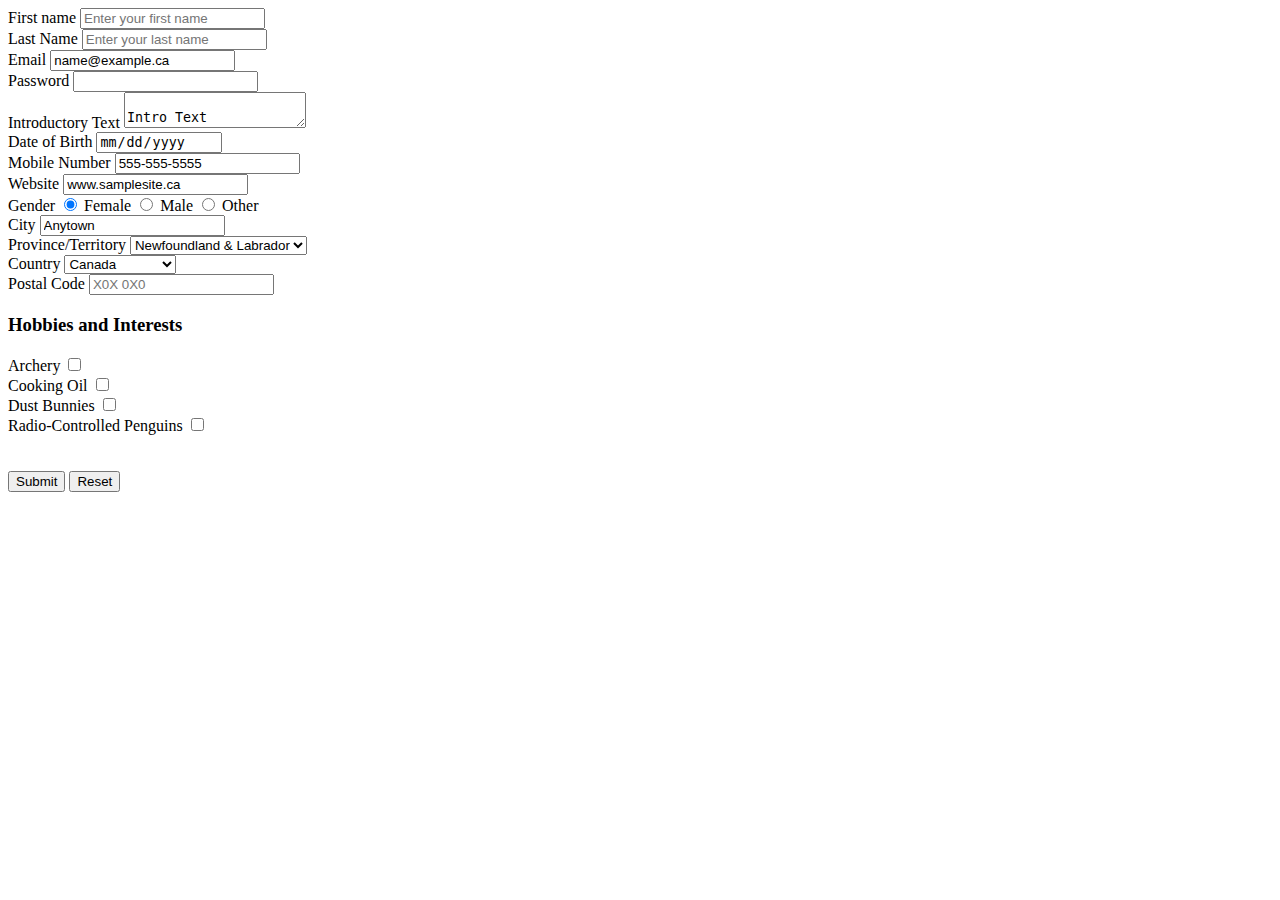
==== lib2024/assg-5/index.html @ 1f6cdd55 "11" ====
<!DOCTYPE html>
<html>
<head>
	<title>Who Are You?</title>
</head>
<body>
	<div id="wrapper" class="wrapper">
		<section id="html-forms" class="main-section">
			
			<form action="somepage.php" method="get">
				<div id="fn-container" class="form-elm">
					
	<label for="FirstName">First name</label>
					
					<input type="text" name="FirstName" id="FirstName" placeholder="Enter your first name">
				</div>
				<div id="ln-container" class="form-elm">
				
					<label for="LastName">Last Name</label>
					

							<input type="text" name="LastName" id="LastName" placeholder="Enter your last name">
				</div>
				<div id="email-container" class="form-elm">
					<label for="email">Email</label>
					
					<input type="email" name="email" id="email" value="name@example.ca" readonly>
				</div>
				<div id="pass-container" class="form-elm">
					<label for="pass">Password</label>
				
					<input type="password" name="pass" id="pass" required>
				</div>

				<div id="sum-container" class="form-elm">
					<label for="summary">Introductory Text</label>
					
					<textarea name="summary" id="summary" placeholder="Enter introductory text here">
						Intro Text
					</textarea>
				</div>
				
				<div id="date-container" class="form-elm">
					<label for="date">Date of Birth</label>
					
					<input type="date" name="date" id="date" value="" readonly>
				</div>

				<div id="mobile-container" class="form-elm">
					<label for="mobile">Mobile Number</label>
					
					<input type="mobile" name="mobile" id="Mobile" value="555-555-5555" readonly>
				</div>

					<label for="URL">Website</label>
					
					<input type="URL" name="URL" id="URL" value="www.samplesite.ca" readonly>
				</div>
				

				<div id="radio-container" class="form-elm">
					
					<label for="Gender">Gender</label>
				
						<input type="radio" name="like-form" id="Female" value="Female" checked>
						Female
					</label>
					<label>
						<input type="radio" name="like-form" id="Male" value="Male">
						Male
					</label>
					<label>
						<input type="radio" name="like-form" id="Other" value="Other">
						Other
					</label>
				</div>
				<div id="city-container" class="form-elm">
					<label for="City">City</label>
					
					<input type="City" name="City" id="City" value="Anytown" readonly>
				</div>

				<div id="province-drop-container" class="form-elm">
					<label for="province-drop-container">Province/Territory</label>
				
					<select name="Province" id="Province">
						<option value="Yukon">Yukon</option>
						<option value="NWT">NWT</option>
						<option value="Nunavut">Nunavut</option>
						<option value="BC">BC</option>
						<option value="Alberta">Alberta</option>
						<option value="Saskatchewan">Saskatchewan</option>
						<option value="Manitoba">Manitoba</option>
						<option value="Ontario">Ontario</option>
						<option value="Quebec">Quebec</option>
						<option value="New Brunswick">New Brunswick</option>
						<option value="Nova Scotia">Nova Scotia</option>
						<option value="PEI">PEI</option>


						<!-- selected attribute makes an option selected by default -->
						<option value="Newfoundland" selected>Newfoundland & Labrador</option>
					</select>
				</div>

				<div id="country-drop-container" class="form-elm">
					<label for="country-drop-container">Country</label>
				
					<select name="Province" id="Province">
						<option value="Wakanda">Wakanda</option>
						<option value="Latveria">Latveria</option>
						<option value="SantaPrisca">Santa Prisca</option>
						<option value="GrandFenwick">Grand Fenwick</option>
						<option value="Genosha">Genosha</option>
						<option value="Qurac">Qurac</option>
						<option value="Bialya">Bialya</option>
						<option value="Ooo">Ooo</option>
						<option value="Markovia">Markovia</option>
						<option value="Modora">Modora</option>
						<option value="Transnia">Transnia</option>
						<option value="Sokovia">Sokovia</option>
						<option value="Madripoor">Madripoor</option>
						<option value="Attlian">Attilan</option>
						<option value="Atlantis">Atlantis</option>
						<option value="Themyscira">Themyscira</option>
				


						
						<option value="Canada" selected>Canada</option>
					</select>
				</div>

				<label for="PostalCode">Postal Code</label>
					
					<input type="text" name="PostalCode" id="PostalCode" placeholder="X0X 0X0">
				</div>
				<div id="ln-container" class="form-elm">

				<div id="hobbies-container" class="form-elm">
					<h3>Hobbies and Interests</h3>
					<label for="archery">Archery</label>
					
					<input type="checkbox" name="Hobbies" id="archery" value="archery"> <br>

					<label for="CookingOil">Cooking Oil</label>
					<input type="checkbox" name="hobbies" id="CookingOil" value="CookingOil"> <br>

					<label for="DustBunnies">Dust Bunnies</label>
					<input type="checkbox" name="hobbies" id="DustBunnies" value="DustBunnies"> <br>
					<label for="RadioControlledPenguins">Radio-Controlled Penguins</label>
					<input type="checkbox" name="hobbies" id="RadioControlledPenguins" value="RadioControlledPenguins"> <br>
				
					</label> <br>
				</div>

			


					<br>
				<!-- button type="submit" creates a button that submits the form and HTML5 elements get automatically validated by the browser -->
				<button type="submit">Submit</button>
				<!-- button typ="reset" resets the form values, without needing to refresh the page -->
				<button type="reset">Reset</button>
			</form>
		</section>
	</div>
</body>
</html>
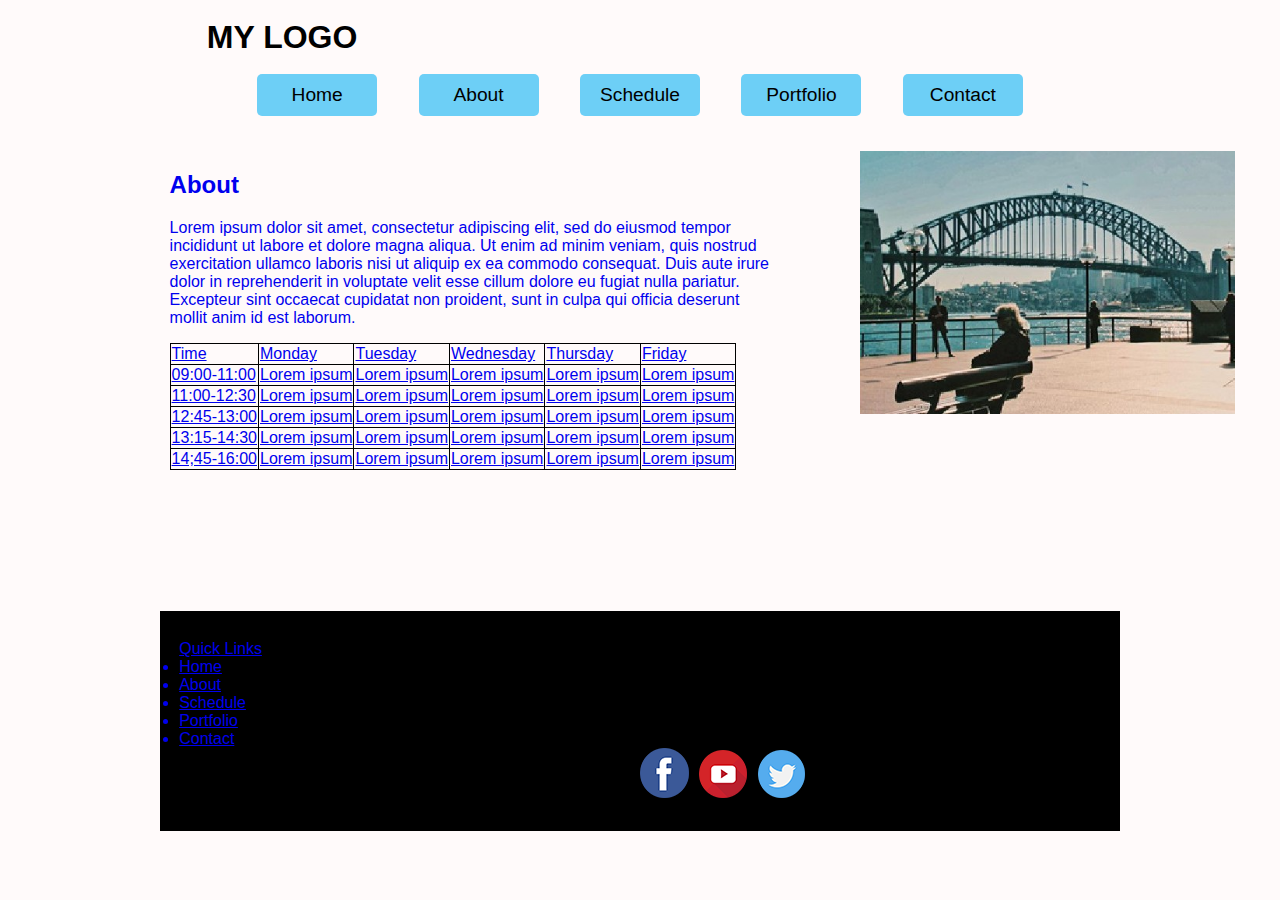
==== commit 947ed369: "a" ====
--- a/lib2024/assg-5/index.html
+++ b/lib2024/assg-5/index.html
@@ -1,169 +1,142 @@
 <!DOCTYPE html>
-<html>
-<head>
-	<title>Who Are You?</title>
-</head>
-<body>
-	<div id="wrapper" class="wrapper">
-		<section id="html-forms" class="main-section">
-			
-			<form action="somepage.php" method="get">
-				<div id="fn-container" class="form-elm">
-					
-	<label for="FirstName">First name</label>
-					
-					<input type="text" name="FirstName" id="FirstName" placeholder="Enter your first name">
-				</div>
-				<div id="ln-container" class="form-elm">
-				
-					<label for="LastName">Last Name</label>
-					
-
-							<input type="text" name="LastName" id="LastName" placeholder="Enter your last name">
-				</div>
-				<div id="email-container" class="form-elm">
-					<label for="email">Email</label>
-					
-					<input type="email" name="email" id="email" value="name@example.ca" readonly>
-				</div>
-				<div id="pass-container" class="form-elm">
-					<label for="pass">Password</label>
-				
-					<input type="password" name="pass" id="pass" required>
-				</div>
-
-				<div id="sum-container" class="form-elm">
-					<label for="summary">Introductory Text</label>
-					
-					<textarea name="summary" id="summary" placeholder="Enter introductory text here">
-						Intro Text
-					</textarea>
-				</div>
-				
-				<div id="date-container" class="form-elm">
-					<label for="date">Date of Birth</label>
-					
-					<input type="date" name="date" id="date" value="" readonly>
-				</div>
-
-				<div id="mobile-container" class="form-elm">
-					<label for="mobile">Mobile Number</label>
-					
-					<input type="mobile" name="mobile" id="Mobile" value="555-555-5555" readonly>
-				</div>
-
-					<label for="URL">Website</label>
-					
-					<input type="URL" name="URL" id="URL" value="www.samplesite.ca" readonly>
-				</div>
-				
-
-				<div id="radio-container" class="form-elm">
-					
-					<label for="Gender">Gender</label>
-				
-						<input type="radio" name="like-form" id="Female" value="Female" checked>
-						Female
-					</label>
-					<label>
-						<input type="radio" name="like-form" id="Male" value="Male">
-						Male
-					</label>
-					<label>
-						<input type="radio" name="like-form" id="Other" value="Other">
-						Other
-					</label>
-				</div>
-				<div id="city-container" class="form-elm">
-					<label for="City">City</label>
-					
-					<input type="City" name="City" id="City" value="Anytown" readonly>
-				</div>
-
-				<div id="province-drop-container" class="form-elm">
-					<label for="province-drop-container">Province/Territory</label>
-				
-					<select name="Province" id="Province">
-						<option value="Yukon">Yukon</option>
-						<option value="NWT">NWT</option>
-						<option value="Nunavut">Nunavut</option>
-						<option value="BC">BC</option>
-						<option value="Alberta">Alberta</option>
-						<option value="Saskatchewan">Saskatchewan</option>
-						<option value="Manitoba">Manitoba</option>
-						<option value="Ontario">Ontario</option>
-						<option value="Quebec">Quebec</option>
-						<option value="New Brunswick">New Brunswick</option>
-						<option value="Nova Scotia">Nova Scotia</option>
-						<option value="PEI">PEI</option>
+<html lang="en">
 
 
-						<!-- selected attribute makes an option selected by default -->
-						<option value="Newfoundland" selected>Newfoundland & Labrador</option>
-					</select>
-				</div>
+<head>
+    <meta charset="UTF-8">
+    <meta name="viewport" content="width=device-width, initial-scale=1.0">
+    <title>MY LOGO</title>
+    <link rel="stylesheet" href="css/style.css">
+    
+</head>
 
-				<div id="country-drop-container" class="form-elm">
-					<label for="country-drop-container">Country</label>
-				
-					<select name="Province" id="Province">
-						<option value="Wakanda">Wakanda</option>
-						<option value="Latveria">Latveria</option>
-						<option value="SantaPrisca">Santa Prisca</option>
-						<option value="GrandFenwick">Grand Fenwick</option>
-						<option value="Genosha">Genosha</option>
-						<option value="Qurac">Qurac</option>
-						<option value="Bialya">Bialya</option>
-						<option value="Ooo">Ooo</option>
-						<option value="Markovia">Markovia</option>
-						<option value="Modora">Modora</option>
-						<option value="Transnia">Transnia</option>
-						<option value="Sokovia">Sokovia</option>
-						<option value="Madripoor">Madripoor</option>
-						<option value="Attlian">Attilan</option>
-						<option value="Atlantis">Atlantis</option>
-						<option value="Themyscira">Themyscira</option>
-				
+<body>
+    <div id="wrapper">
+        <header>
+
+                        <h1>MY LOGO</h1>
+
+            <nav>
+                <ul>
+                    <a href="#">
+                        <li>Home</li>
+                    </a>
+                    <a href="#">
+                        <li>About</li>
+                    </a>
+                    <a href="#">
+                        <li>Schedule</li>
+                    </a>
+                    <a href="#">
+                        <li>Portfolio</li>
+                    </a>
+                    <a href="#">
+                        <li>Contact</li>
+                </ul>
+            </nav>
+        </header>
+
+        <main>
+            <div id="div1">
+                <h2>About</h2>
+                <p>Lorem ipsum dolor sit amet, consectetur adipiscing elit, sed do eiusmod tempor incididunt ut labore et dolore magna aliqua. Ut enim ad minim veniam, quis nostrud exercitation ullamco laboris nisi ut aliquip ex ea commodo consequat. Duis aute irure dolor in reprehenderit in voluptate velit esse cillum dolore eu fugiat nulla pariatur. Excepteur sint occaecat cupidatat non proident, sunt in culpa qui officia deserunt mollit anim id est laborum.</p>
+                
+
+                </p>
+            </div>
+
+            <div id="div2">
+                <img src="img/bridge.jpg" width="375px">
+                
+            </div>
 
 
-						
-						<option value="Canada" selected>Canada</option>
-					</select>
-				</div>
 
-				<label for="PostalCode">Postal Code</label>
-					
-					<input type="text" name="PostalCode" id="PostalCode" placeholder="X0X 0X0">
-				</div>
-				<div id="ln-container" class="form-elm">
-
-				<div id="hobbies-container" class="form-elm">
-					<h3>Hobbies and Interests</h3>
-					<label for="archery">Archery</label>
-					
-					<input type="checkbox" name="Hobbies" id="archery" value="archery"> <br>
-
-					<label for="CookingOil">Cooking Oil</label>
-					<input type="checkbox" name="hobbies" id="CookingOil" value="CookingOil"> <br>
-
-					<label for="DustBunnies">Dust Bunnies</label>
-					<input type="checkbox" name="hobbies" id="DustBunnies" value="DustBunnies"> <br>
-					<label for="RadioControlledPenguins">Radio-Controlled Penguins</label>
-					<input type="checkbox" name="hobbies" id="RadioControlledPenguins" value="RadioControlledPenguins"> <br>
-				
-					</label> <br>
-				</div>
-
-			
+<table>
+  <tr>
+    <td>Time</td>
+    <td>Monday</td>
+    <td>Tuesday</td>
+    <td>Wednesday</td>
+    <td>Thursday</td>
+    <td>Friday</td>
+    
+  </tr>
+  <tr>
+    <td>09:00-11:00</td>
+    <td>Lorem ipsum</td>
+    <td>Lorem ipsum</td>
+    <td>Lorem ipsum</td>
+    <td>Lorem ipsum</td>
+    <td>Lorem ipsum</td>
+  </tr>
+  <tr>
+    <td>11:00-12:30</td>
+    <td>Lorem ipsum</td>
+    <td>Lorem ipsum</td>
+    <td>Lorem ipsum</td>
+    <td>Lorem ipsum</td>
+    <td>Lorem ipsum</td>
+  </tr>
+  <tr>
+    <td>12:45-13:00</td>
+    <td>Lorem ipsum</td>
+    <td>Lorem ipsum</td>
+    <td>Lorem ipsum</td>
+    <td>Lorem ipsum</td>
+    <td>Lorem ipsum</td>
+  </tr>
+  <tr>
+    <td>13:15-14:30</td>
+    <td>Lorem ipsum</td>
+    <td>Lorem ipsum</td>
+    <td>Lorem ipsum</td>
+    <td>Lorem ipsum</td>
+    <td>Lorem ipsum</td>
+  </tr>
+  <tr>
+    <td>14;45-16:00</td>
+    <td>Lorem ipsum</td>
+    <td>Lorem ipsum</td>
+    <td>Lorem ipsum</td>
+    <td>Lorem ipsum</td>
+    <td>Lorem ipsum</td>
+  </tr>
+    </tr>
+</table>
 
 
-					<br>
-				<!-- button type="submit" creates a button that submits the form and HTML5 elements get automatically validated by the browser -->
-				<button type="submit">Submit</button>
-				<!-- button typ="reset" resets the form values, without needing to refresh the page -->
-				<button type="reset">Reset</button>
-			</form>
-		</section>
-	</div>
+        </main>
+
+        <footer>
+
+            
+            <p>Quick Links</p>
+            <a href="#">
+                        <li>Home</li>
+                    </a>
+                    <a href="#">
+                        <li>About</li>
+                    </a>
+                    <a href="#">
+                        <li>Schedule</li>
+                    </a>
+                    <a href="#">
+                        <li>Portfolio</li>
+                    </a>
+                    <a href="#">
+                        <li>Contact</li>
+                    </a>
+            
+
+
+
+            <div>
+                <a href="https://facebook.com"><img class="icons" alt="Facebook Icon" src="img/facebook.png"></a>
+                <a href="https://youtube.com"><img class="icons" alt="YouTube Icon" src="img/youtube.png"></a>
+                <a href="https://twitter.com"><img class="icons" alt="Twitter Icon" src="img/twitter.png"></a>
+            </div>
+        </footer>
 </body>
+
 </html>--- a/lib2024/assg-5/css/style.css
+++ b/lib2024/assg-5/css/style.css
@@ -0,0 +1,129 @@
+/* body {
+    background-color: white;
+} */
+
+/* @media all and (min-width: 768px) { */
+    body {
+        font-family: Arial, Helvetica, sans-serif;
+        background-color: snow;
+        margin: 0px;
+    }
+
+   
+ #wrapper {
+        max-width: 960px;
+        margin: auto auto;
+        background-color: snow;
+    }
+
+
+    header {
+        background-color: #snow;
+        padding: 2% 3% 1% 3%;
+    }
+
+    #logo {
+        border-radius: 50%;
+        float: none;
+        vertical-align: middle;
+    }
+
+    header h1 {
+        margin: 0;
+        padding-left: 2%;
+        display: inline-block;
+    }
+
+    nav ul {
+        text-align: center;
+        list-style-type: none;
+        margin-top: 2%;
+        padding: 0;
+    }
+
+    nav ul a li {
+        display: inline-block;
+        width: 100px;   
+        padding: 10px; 
+        border-radius: 5px;
+        text-align: center;
+        background-color: #6DCFF6;
+        margin: 0 2% 0 2%; 
+    }
+
+    nav ul a {
+        color: #000;
+        font-size: 1.2em;
+        text-decoration: none;
+    }
+
+
+table {
+  border-collapse: collapse;
+
+}
+table td {
+  border: 1px solid black;
+}
+
+    main {
+        margin: 1%;
+        height: 450px;
+    }
+
+    #div1 {
+        width: 65%;
+        display: inline-block;
+    }
+
+    #div2 {
+        width: 250px;
+        float: right;
+    }
+
+    #div2 div {
+        padding: 0 3% 0 3%;
+    }
+
+    #div2 img{
+        border: 0px solid #66FF77;
+    }
+
+    #div3 {
+        margin: 1%;
+        text-align: center;
+    }
+
+    #div3 h2 {
+        text-align: left;
+    }
+
+    figure {
+        display: inline-block;
+    }
+
+    .threeImg {
+        position: relative;
+        border: 0px solid #66FF77;
+        padding: 0 10px 0 10px;
+        margin: 0 5% 0 5%;
+    }
+
+    footer {
+        background-color: #000000;
+        padding: 3% 2% 3% 2%;
+    }
+
+    footer p {
+        display: inline;
+    }
+
+    footer div {
+        display: inline-block;
+        margin-left: 50%;
+    }
+
+    .icons {
+        margin-right: 6px;
+    }
+/* } */